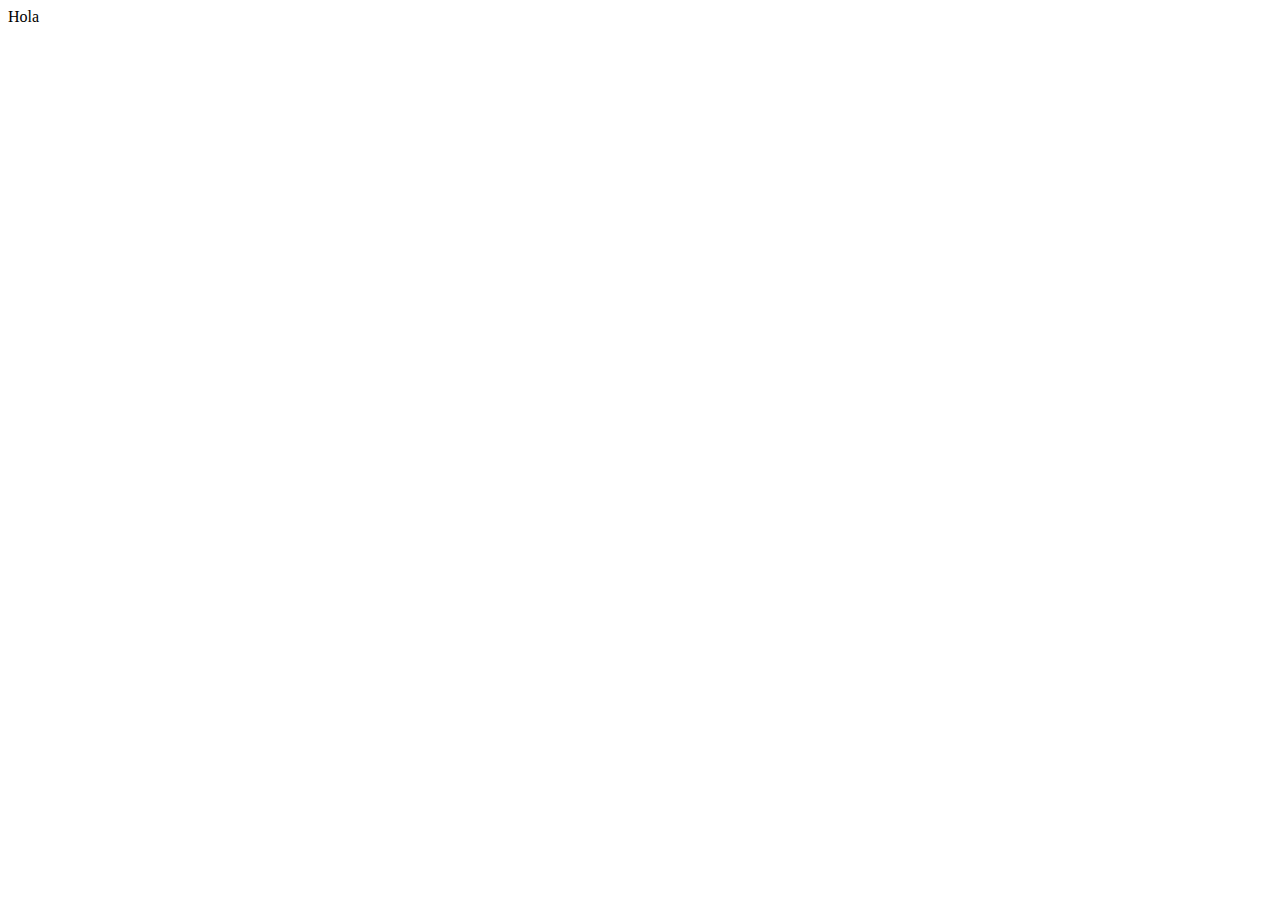
==== src/main/resources/static/index.html @ f5f11dc7 "Creacion del proyecto" ====
<!DOCTYPE html>
<!--
Click nbfs://nbhost/SystemFileSystem/Templates/Licenses/license-default.txt to change this license
Click nbfs://nbhost/SystemFileSystem/Templates/Other/html.html to edit this template
-->
<html>
    <head>
        <title>TODO supply a title</title>
        <meta charset="UTF-8">
        <meta name="viewport" content="width=device-width, initial-scale=1.0">
    </head>
    <body>
        <div>Hola</div>
    </body>
</html>
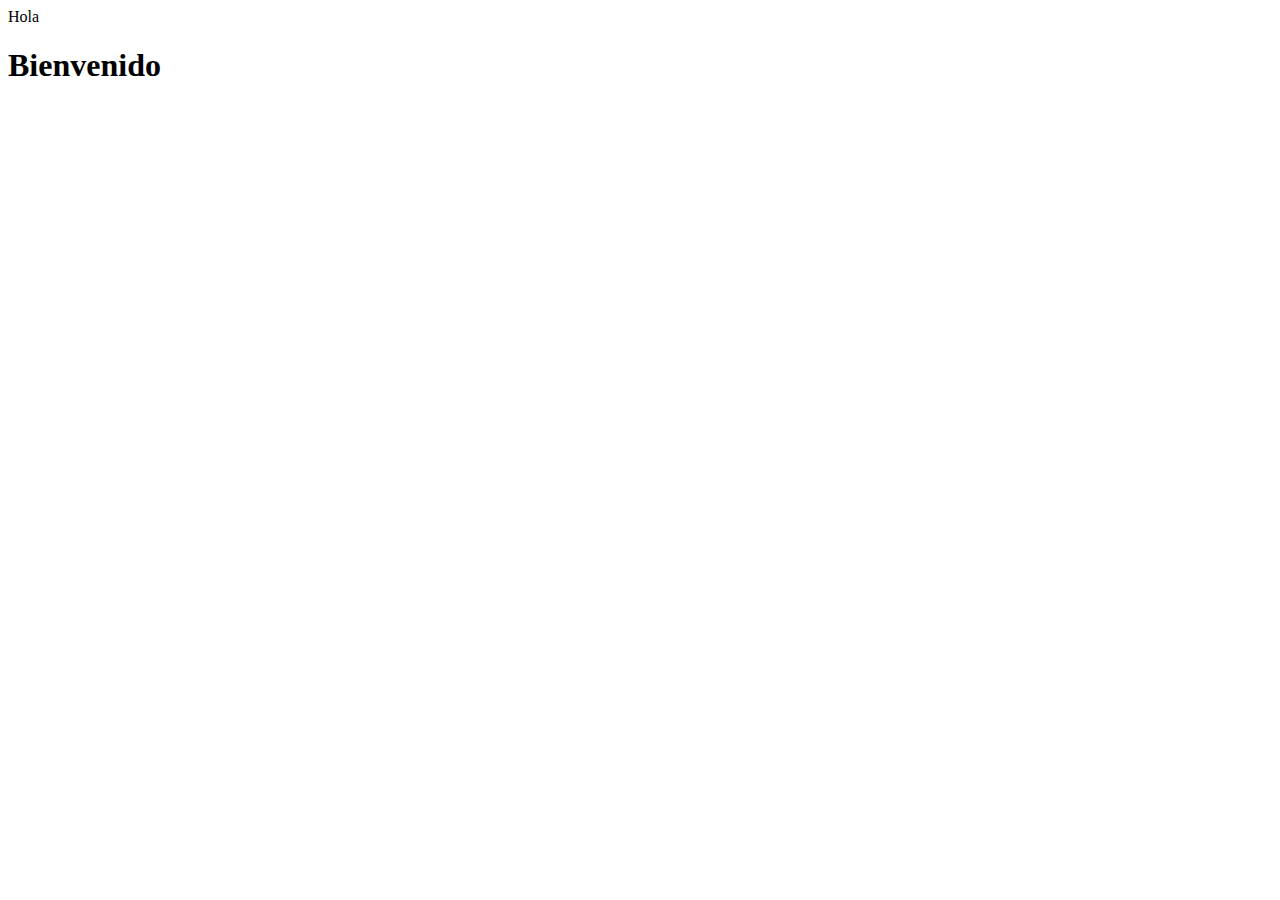
==== commit 1f0b00e6: "Creacion del proyecto" ====
--- a/src/main/resources/static/index.html
+++ b/src/main/resources/static/index.html
@@ -11,5 +11,6 @@
     </head>
     <body>
         <div>Hola</div>
+        <h1> Bienvenido </h1>   
     </body>
 </html>
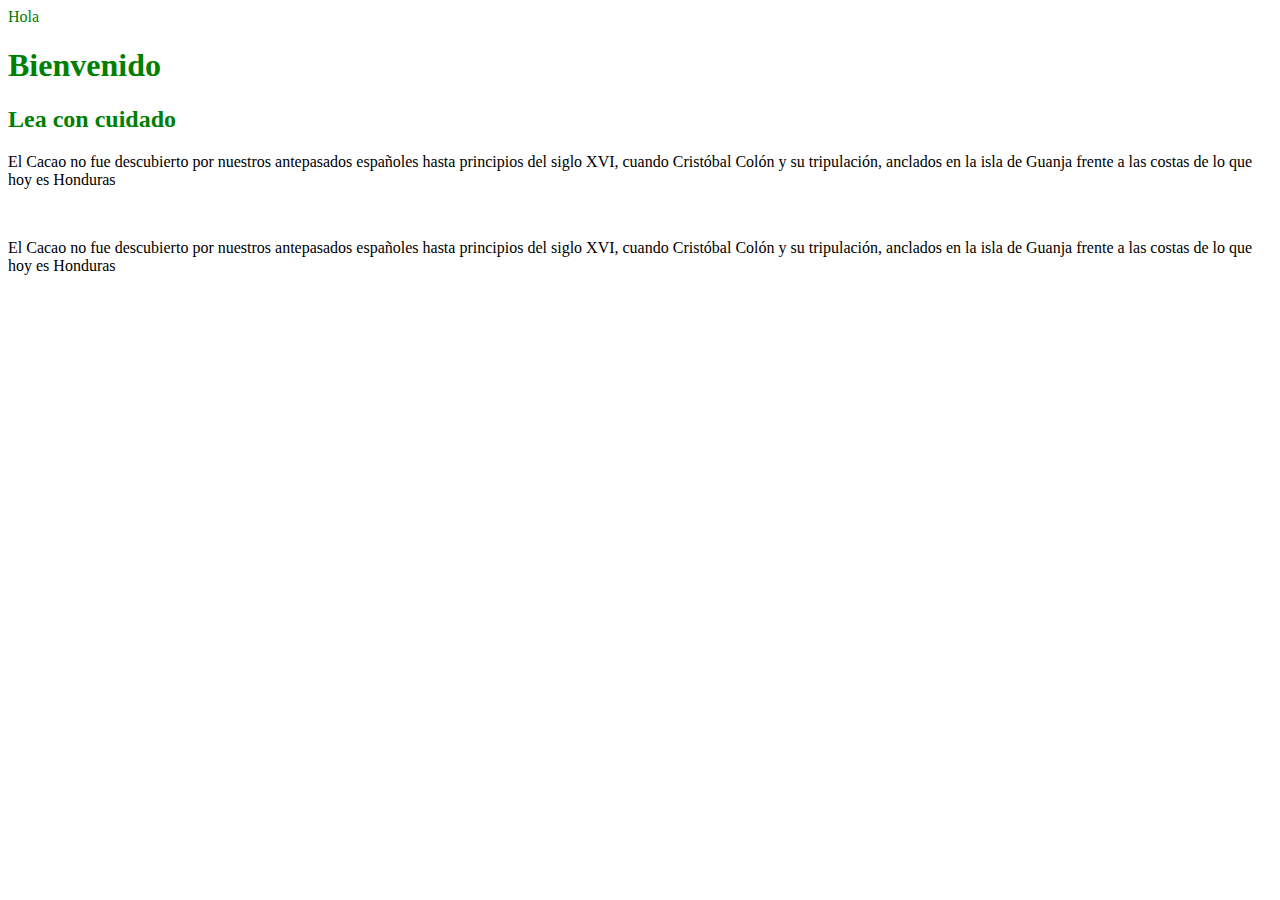
==== commit 1d8cdc6a: "Cambios de titulos" ====
--- a/src/main/resources/static/index.html
+++ b/src/main/resources/static/index.html
@@ -10,7 +10,13 @@
         <meta name="viewport" content="width=device-width, initial-scale=1.0">
     </head>
     <body>
-        <div>Hola</div>
-        <h1> Bienvenido </h1>   
+        <div style ="color: green;">
+            <div>Hola</div>
+            <h1> Bienvenido </h1>   
+            <h2> Lea con cuidado </h2>
+        </div>
+        <p> El Cacao no fue descubierto por nuestros antepasados españoles hasta principios del siglo XVI, cuando Cristóbal Colón y su tripulación, anclados en la isla de Guanja frente a las costas de lo que hoy es Honduras </p>
+        <br/>
+        <p> El Cacao no fue descubierto por nuestros antepasados españoles hasta principios del siglo XVI, cuando Cristóbal Colón y su tripulación, anclados en la isla de Guanja frente a las costas de lo que hoy es Honduras </p>
     </body>
 </html>
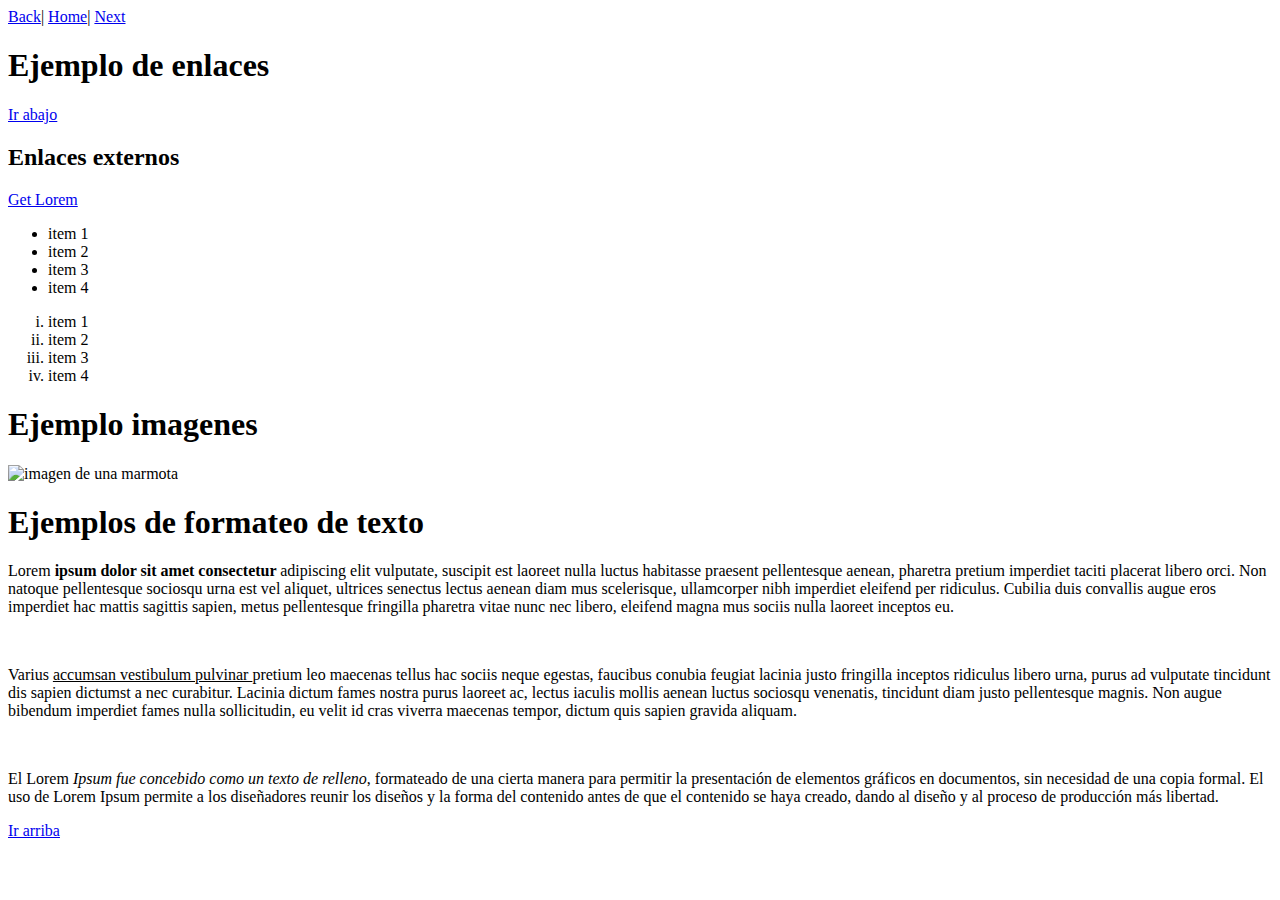
==== commit 10b210df: "Realizacion de los ejemplos" ====
--- a/src/main/resources/static/index.html
+++ b/src/main/resources/static/index.html
@@ -10,13 +10,39 @@
         <meta name="viewport" content="width=device-width, initial-scale=1.0">
     </head>
     <body>
-        <div style ="color: green;">
-            <div>Hola</div>
-            <h1> Bienvenido </h1>   
-            <h2> Lea con cuidado </h2>
-        </div>
-        <p> El Cacao no fue descubierto por nuestros antepasados españoles hasta principios del siglo XVI, cuando Cristóbal Colón y su tripulación, anclados en la isla de Guanja frente a las costas de lo que hoy es Honduras </p>
+        <a name="arriba"></a>
+        <a href="ejemplo6.html">Back</a>|
+        <a href="index.html">Home</a>|
+        <a href="ejemplo8.html">Next</a><br/>
+        <h1>Ejemplo de enlaces</h1>
+        <a href="#abajo">Ir abajo</a><br/>
+
+        <h2>Enlaces externos</h2>
+        <a href="https://getlorem.com/es" target="_blank">Get Lorem</a>
+
+        <ul>
+            <li>item 1</li>
+            <li>item 2</li>
+            <li>item 3</li>
+            <li>item 4</li>
+        </ul>
+        <ol type ="i">
+            <li>item 1</li>
+            <li>item 2</li>
+            <li>item 3</li>
+            <li>item 4</li>
+        </ol>
+        
+        <h1>Ejemplo imagenes </h1>
+        <img src="Universidad\Desarrollo de aplicaciones web" alt="imagen de una marmota" width="100"/>
+        
+        <h1>Ejemplos de formateo de texto</h1>
+        <p> Lorem <strong>ipsum dolor sit amet consectetur </strong> adipiscing elit vulputate, suscipit est laoreet nulla luctus habitasse praesent pellentesque aenean, pharetra pretium imperdiet taciti placerat libero orci. Non natoque pellentesque sociosqu urna est vel aliquet, ultrices senectus lectus aenean diam mus scelerisque, ullamcorper nibh imperdiet eleifend per ridiculus. Cubilia duis convallis augue eros imperdiet hac mattis sagittis sapien, metus pellentesque fringilla pharetra vitae nunc nec libero, eleifend magna mus sociis nulla laoreet inceptos eu. </p>
         <br/>
-        <p> El Cacao no fue descubierto por nuestros antepasados españoles hasta principios del siglo XVI, cuando Cristóbal Colón y su tripulación, anclados en la isla de Guanja frente a las costas de lo que hoy es Honduras </p>
+        <p>Varius <u>accumsan vestibulum pulvinar </u> pretium leo maecenas tellus hac sociis neque egestas, faucibus conubia feugiat lacinia justo fringilla inceptos ridiculus libero urna, purus ad vulputate tincidunt dis sapien dictumst a nec curabitur. Lacinia dictum fames nostra purus laoreet ac, lectus iaculis mollis aenean luctus sociosqu venenatis, tincidunt diam justo pellentesque magnis. Non augue bibendum imperdiet fames nulla sollicitudin, eu velit id cras viverra maecenas tempor, dictum quis sapien gravida aliquam.</p>
+        <br/>
+        <p>El Lorem <i>Ipsum fue concebido como un texto de relleno</i>, formateado de una cierta manera para permitir la presentación de elementos gráficos en documentos, sin necesidad de una copia formal. El uso de Lorem Ipsum permite a los diseñadores reunir los diseños y la forma del contenido antes de que el contenido se haya creado, dando al diseño y al proceso de producción más libertad.</p>
+        <a href="#arriba">Ir arriba</a>
+        <a name="abajo"></a>
     </body>
 </html>
